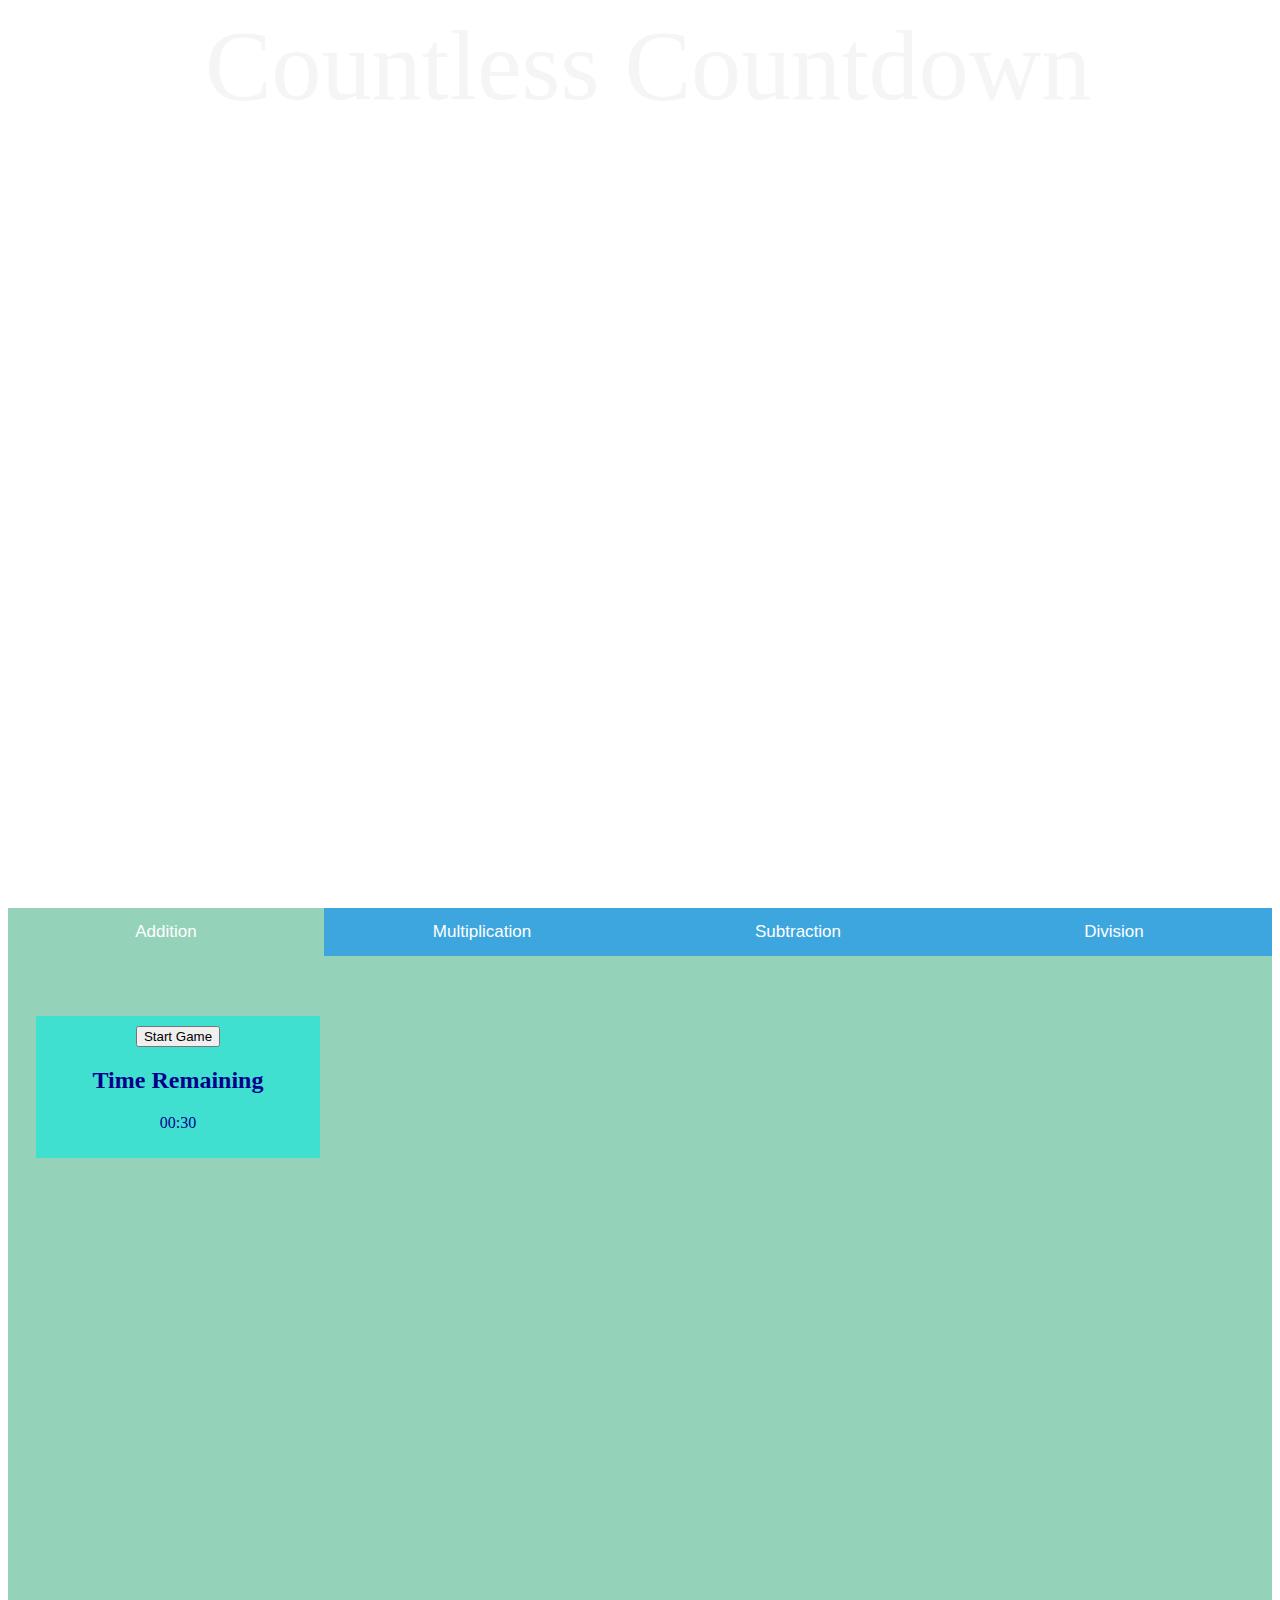
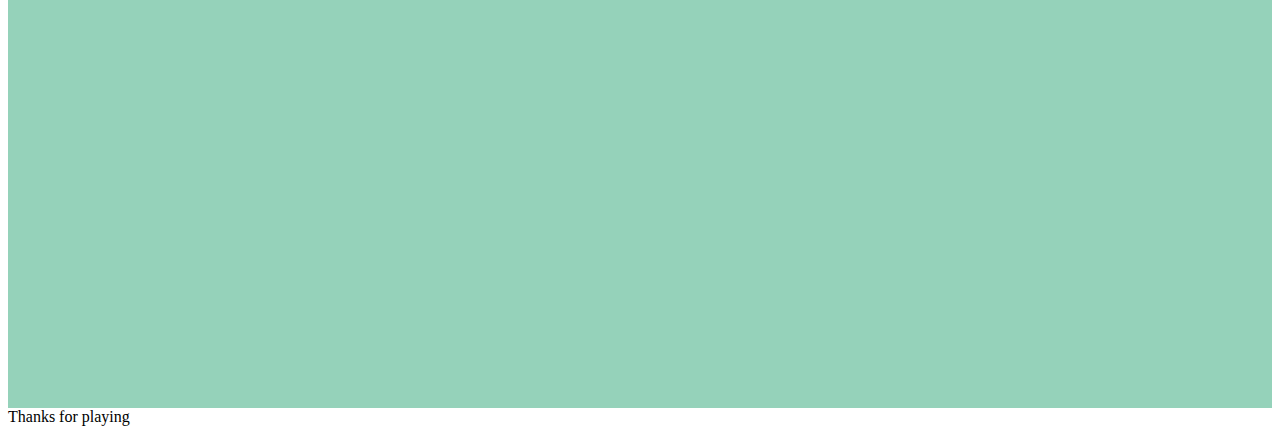
==== mathGame/index.html @ def3fd61 "created tabs and iframe" ====
<!DOCTYPE html>
<html lang="en">
<head>
    <meta charset="UTF-8">
    <meta name="viewport" content="width=device-width, initial-scale=1.0">
    <title>Math Game</title>
    <link rel="stylesheet" href="../mathGame/CSS/style.css">

</head>

<body>

<header>Countless Countdown</header>

<button class="tablink" onclick="openPage('addition', this, '#95d2ba')" id="defaultOpen">Addition</button>
<button class="tablink" onclick="openPage('multiplication', this, '#1070a4')">Multiplication</button>
<button class="tablink" onclick="openPage('subtraction', this, 'lightyellow')">Subtraction</button>
<button class="tablink" onclick="openPage('multiplication', this, 'red')">Division</button>


<div id="addition" class="tabcontent">
    <iframe src="../mathGame/Games/Addition/index.html" frameborder="0"></iframe>
</div> 

<div id="multiplication" class="tabcontent">
    <iframe src="../mathGame/Games/Multiplication/index.html" frameborder="0"></iframe>
</div>

<div id="subtraction" class="tabcontent">
    <iframe src="../mathGame/Games/Subtraction/index.html" frameborder="0"></iframe>
</div> 

<div id="division" class="tabcontent">
    <iframe src="..mathGame/Games/Division/index.html" frameborder="0"></iframe>

</div> 


 <footer>Thanks for playing</footer>


    <!-- <div><iframe width="300" height="60" src="https://vocaroo.com/embed/96e8UxeFyQN" frameborder="0"></iframe><br><a href="https://voca.ro/96e8UxeFyQN" title="CountDown Music" target="music"></a></div> -->

<script
  src="https://code.jquery.com/jquery-3.4.1.min.js"
  integrity="sha256-CSXorXvZcTkaix6Yvo6HppcZGetbYMGWSFlBw8HfCJo="
  crossorigin="anonymous"></script>
<script src="../mathGame/JS/app.js"></script>
</body>
</html>
---- mathGame/CSS/style.css ----
/* * {
    border: 1px solid gold;
}  */

  header {
    font-size: 100px;
    text-align: center;
    color: whitesmoke;
    width: 100vw;
    height: 100vh;
    /* background-image: url(https://png.pngtree.com/thumb_back/fw800/back_our/20190621/ourmid/pngtree-math-improve-class-winter-vacation-hand-drawn-chalkboard-background-image_186695.jpg);  */
    background-image: url(https://imgur.com/Nye2JOb.png);
    background-repeat: no-repeat;
    background-size: cover;
    background-position: center;
  }
  
  
  /* RESPONSIVE DESIGN */
  
  @media only screen and (min-device-width: 414px) and (max-device-width: 896px) {
  }
  

  /* Style tab links */
.tablink {
    background-color: #3da6df;
    color: white;
    float: left;
    border: none;
    outline: none;
    cursor: pointer;
    padding: 14px 16px;
    font-size: 17px;
    width: 25%;
    z-index: 15;
  }
  .tablink:hover {
    background-color: #3da6df;
  }
  .tabcontent {
    color: white;
    display: none;
    padding: 100px 20px;
    height: 100vh;
    z-index: 15;
  }
  #addition {
    background-color: #95d2ba;
  }
  #multiplication {
    background-color: #1070a4;
  }

  #subtraction {
    background-color: lightyellow
  }

  #division {
    background-image: red;
  }
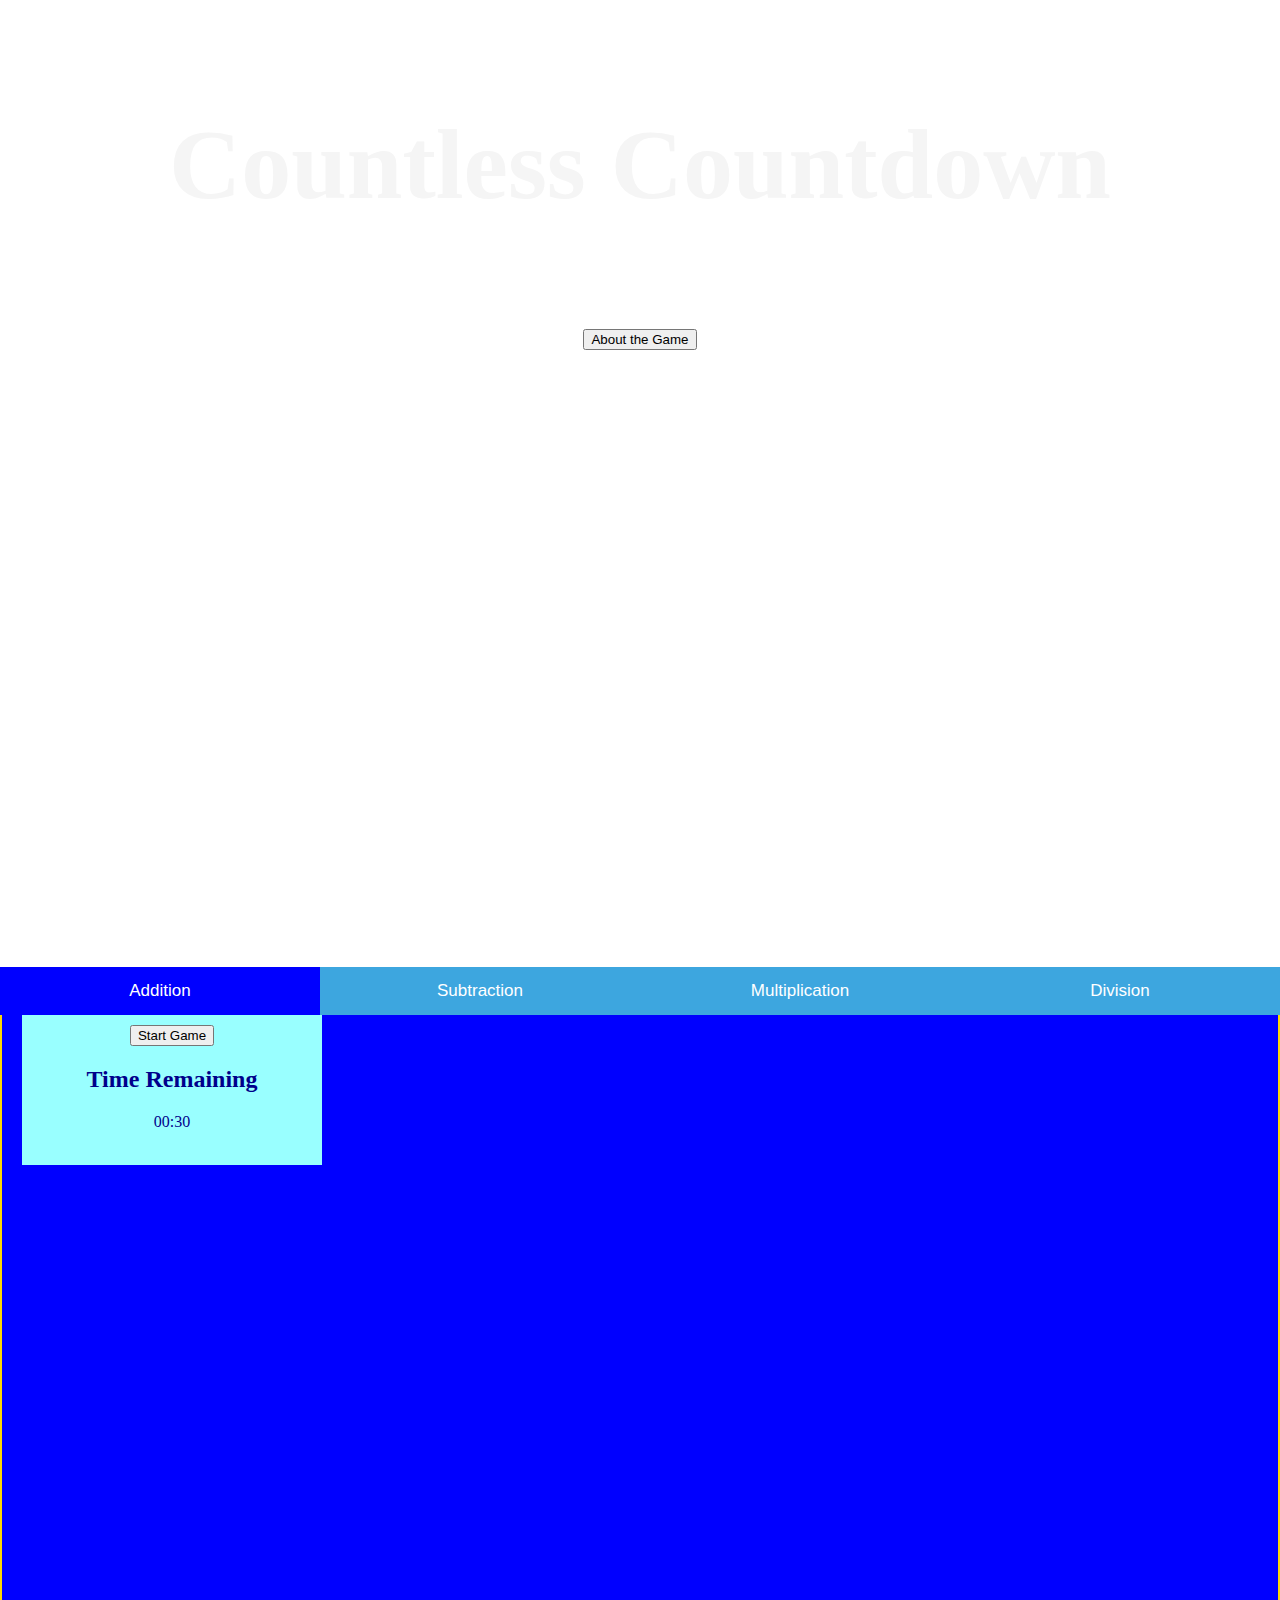
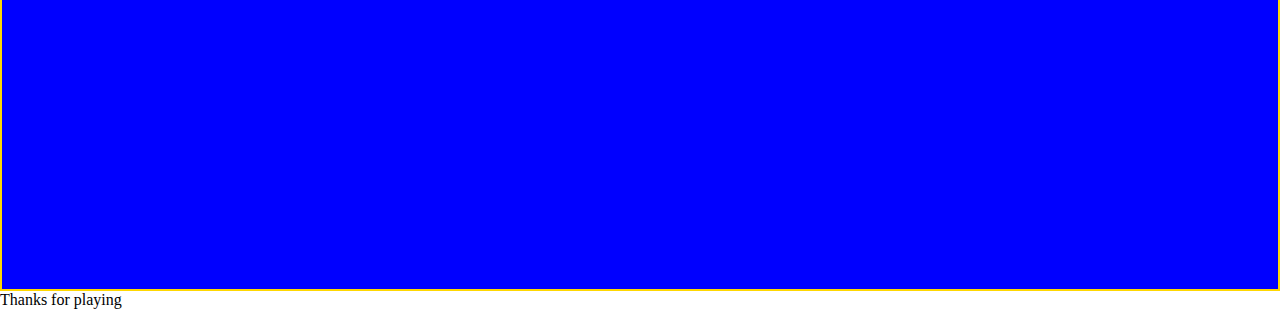
==== commit 02cc9914: "created tabs, iframe, updated CSS, added stop time" ====
--- a/mathGame/index.html
+++ b/mathGame/index.html
@@ -10,33 +10,55 @@
 
 <body>
 
-<header>Countless Countdown</header>
+<header>
+    <h1>Countless Countdown</h1>
 
-<button class="tablink" onclick="openPage('addition', this, '#95d2ba')" id="defaultOpen">Addition</button>
-<button class="tablink" onclick="openPage('multiplication', this, '#1070a4')">Multiplication</button>
-<button class="tablink" onclick="openPage('subtraction', this, 'lightyellow')">Subtraction</button>
-<button class="tablink" onclick="openPage('multiplication', this, 'red')">Division</button>
+    <button class="modal-button" id="openModal">About the Game</button>
+    <div id="modal">
+        <div id="modal-textbox">
+            <h1>Learn How to Play</h1>
+            <p>The purpose of this game is to learn how add. However, we want to make it a little more challenging. When you
+                are ready, press the "Start Game" button. The timer will begin counting downwards from 30 seconds. You start
+                with a score of zero. Each equation you guess correctly earns you a point. Each question you respond
+                incorrectly subtracts a point. You may enter your response in the "Your Answer" field and press enter to
+                move onto the next question. The goal is to get to 20 points. The game will stop once you hit 20 points or
+                if the time runs out</p>
+            <p>Good luck and have "sum" fun!</p>
+            <div id="modal-footer">
+                <button class="modal-buttons" id="close" href="#">Close</button>
+            </div>
+        </div>
+    
+    </div>
+
+</header>
 
 
-<div id="addition" class="tabcontent">
+<button class="tabs" onclick="openPage('addition', this, 'blue')" id="defaultOpen">Addition</button>
+<button class="tabs" onclick="openPage('subtraction', this, 'yellow')">Subtraction</button>
+<button class="tabs" onclick="openPage('multiplication', this, 'purple')">Multiplication</button>
+<button class="tabs" onclick="openPage('division', this, 'red')">Division</button>
+
+
+<div id="addition" class="content">
     <iframe src="../mathGame/Games/Addition/index.html" frameborder="0"></iframe>
 </div> 
 
-<div id="multiplication" class="tabcontent">
+<div id="subtraction" class="content">
+    <iframe src="../mathGame/Games/Subtraction/index.html" frameborder="0"></iframe>
+</div> 
+
+<div id="multiplication" class="content">
     <iframe src="../mathGame/Games/Multiplication/index.html" frameborder="0"></iframe>
 </div>
 
-<div id="subtraction" class="tabcontent">
-    <iframe src="../mathGame/Games/Subtraction/index.html" frameborder="0"></iframe>
-</div> 
-
-<div id="division" class="tabcontent">
+<div id="division" class="content">
     <iframe src="..mathGame/Games/Division/index.html" frameborder="0"></iframe>
 
 </div> 
 
 
- <footer>Thanks for playing</footer>
+<footer>Thanks for playing</footer>
 
 
     <!-- <div><iframe width="300" height="60" src="https://vocaroo.com/embed/96e8UxeFyQN" frameborder="0"></iframe><br><a href="https://voca.ro/96e8UxeFyQN" title="CountDown Music" target="music"></a></div> -->
--- a/mathGame/CSS/style.css
+++ b/mathGame/CSS/style.css
@@ -2,61 +2,117 @@
     border: 1px solid gold;
 }  */
 
-  header {
-    font-size: 100px;
-    text-align: center;
-    color: whitesmoke;
-    width: 100vw;
-    height: 100vh;
-    /* background-image: url(https://png.pngtree.com/thumb_back/fw800/back_our/20190621/ourmid/pngtree-math-improve-class-winter-vacation-hand-drawn-chalkboard-background-image_186695.jpg);  */
-    background-image: url(https://imgur.com/Nye2JOb.png);
-    background-repeat: no-repeat;
-    background-size: cover;
-    background-position: center;
-  }
-  
-  
-  /* RESPONSIVE DESIGN */
-  
-  @media only screen and (min-device-width: 414px) and (max-device-width: 896px) {
-  }
-  
+body {
+  margin: 0;
+}
 
-  /* Style tab links */
-.tablink {
-    background-color: #3da6df;
-    color: white;
-    float: left;
-    border: none;
-    outline: none;
-    cursor: pointer;
-    padding: 14px 16px;
-    font-size: 17px;
-    width: 25%;
-    z-index: 15;
-  }
-  .tablink:hover {
-    background-color: #3da6df;
-  }
-  .tabcontent {
-    color: white;
-    display: none;
-    padding: 100px 20px;
-    height: 100vh;
-    z-index: 15;
-  }
-  #addition {
-    background-color: #95d2ba;
-  }
-  #multiplication {
-    background-color: #1070a4;
-  }
+/*header*/
 
-  #subtraction {
-    background-color: lightyellow
-  }
+header {
+  font-size: 17px;
+  text-align: center;
+  color: whitesmoke;
+  width: 100vw;
+  height: 100vh;
+  background-image: url(https://imgur.com/Nye2JOb.png);
+  background-repeat: no-repeat;
+  background-size: cover;
+  background-position: center;
+}
 
-  #division {
-    background-image: red;
-  }
- +header> h1 {
+  font-size: 100px;
+  padding: 40px
+}
+
+
+/* styling modal */
+
+#modal {
+  background-color: rgba(0, 0, 0, 0.4);
+  position: fixed;
+  top: 0;
+  left: 0;
+  height: 100%;
+  width: 100%;
+  z-index: 1;
+  overflow: auto;
+  display: none;
+}
+
+#modal-textbox {
+  background-color: rgb(210, 228, 240);
+  height: 300px;
+  width: 550px;
+  border-radius: 2px;
+  margin: 100px auto;
+  box-shadow: 0 2px 2px rgba(0, 0, 0, 0.2);
+  padding: 2%;
+  line-height: 120%;
+  font: Arial;
+  text-align: center;
+}
+
+#modal-footer {
+  text-align: right;
+}
+
+h1 {
+  padding-bottom: 15px;
+}
+
+.modal-buttons {
+  padding: 14px 10px;
+  background-color: rgb(173, 203, 281);
+  border: none;
+  outline: none;
+  border-radius: 3px;
+  color: white;
+  font-family: "Arial";
+  cursor: pointer;
+  font-size: 10px;
+  position: fixed;
+}
+
+
+/* Style tab links */
+.tabs {
+  background-color: #3da6df;
+  color: white;
+  float: left;
+  border: none;
+  outline: none;
+  cursor: pointer;
+  padding: 14px 16px;
+  font-size: 17px;
+  width: 25%;
+  z-index: 15;
+}
+.tabs:hover {
+  background-color: #3da6df;
+}
+.content {
+  border: 2px solid gold;
+  color: white;
+  display: none;
+  padding: 10px 20px;
+  height: 100vh;
+  z-index: 15;
+}
+#addition {
+  background-color: blue;
+  height: 100vh;
+  /* margin:auto */
+}
+#multiplication {
+  background-color: purple;
+}
+
+#subtraction {
+  background-color: yellow;
+}
+
+#division {
+  background-image: red;
+}
+
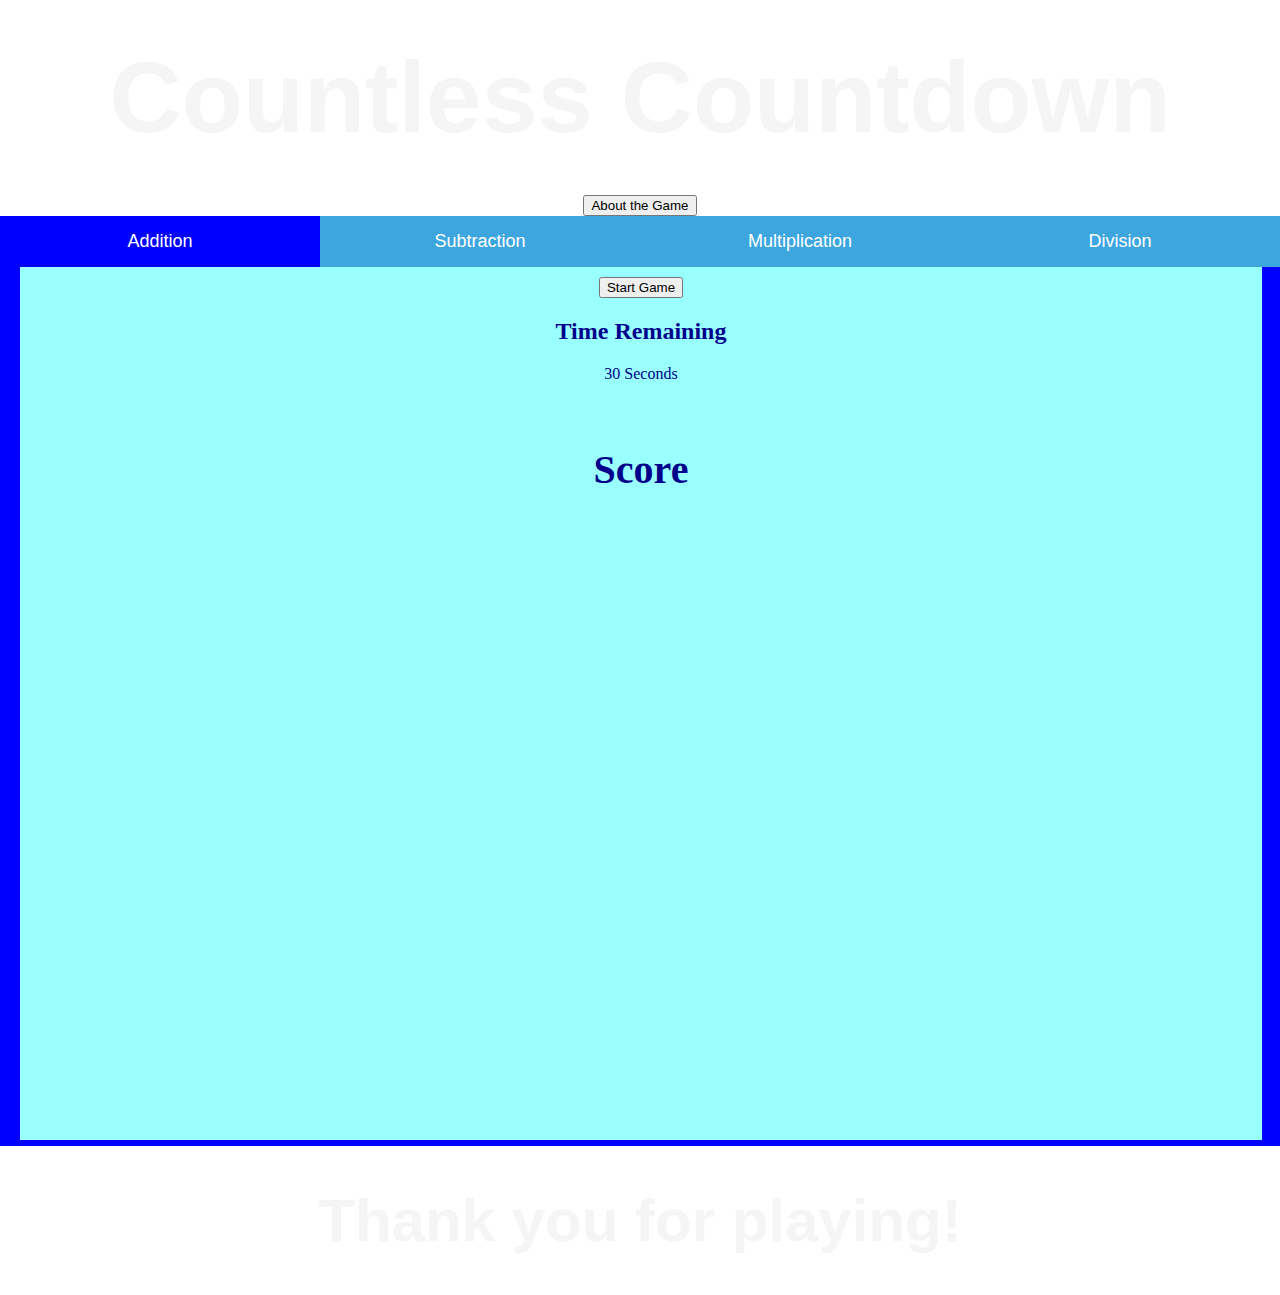
==== commit 81eedb59: "organized main page html" ====
--- a/mathGame/index.html
+++ b/mathGame/index.html
@@ -1,5 +1,6 @@
 <!DOCTYPE html>
 <html lang="en">
+
 <head>
     <meta charset="UTF-8">
     <meta name="viewport" content="width=device-width, initial-scale=1.0">
@@ -10,63 +11,59 @@
 
 <body>
 
-<header>
-    <h1>Countless Countdown</h1>
+    <div class="wrapper">
+        <header>
+            <h1>Countless Countdown</h1>
 
-    <button class="modal-button" id="openModal">About the Game</button>
-    <div id="modal">
-        <div id="modal-textbox">
-            <h1>Learn How to Play</h1>
-            <p>The purpose of this game is to learn how add. However, we want to make it a little more challenging. When you
-                are ready, press the "Start Game" button. The timer will begin counting downwards from 30 seconds. You start
-                with a score of zero. Each equation you guess correctly earns you a point. Each question you respond
-                incorrectly subtracts a point. You may enter your response in the "Your Answer" field and press enter to
-                move onto the next question. The goal is to get to 20 points. The game will stop once you hit 20 points or
-                if the time runs out</p>
-            <p>Good luck and have "sum" fun!</p>
-            <div id="modal-footer">
-                <button class="modal-buttons" id="close" href="#">Close</button>
+            <button class="modal-button" id="openModal">About the Game</button>
+            <div id="modal">
+                <div id="modal-textbox">
+                    <h1>Learn How to Play</h1>
+                    <p>The purpose of this game is to learn how add, subtract, multiply, and divide. However, we want to make it a little more challenging. When you are ready, press the "Start Game" button. The timer will begin counting downwards. The amount of time for each game increases with the difficulty of each order of operation. You start with a score of zero. Each equation you guess correctly earns you a point. Each question you respond incorrectly subtracts a point. You may enter your response in the "Your Answer" field and press enter to move onto the next question. The goal is to get to 20 points. The game will stop once you hit 20 points (You Win!) or if the time runs out (Try again!)</p>
+                    <p>Good luck and have "sum" fun!</p>
+                    <div id="modal-footer">
+                        <button class="modal-buttons" id="close" href="#">Close</button>
+                    </div>
+                </div>
+
             </div>
+
+        </header>
+
+
+        <button class="tabs" onclick="openPage('addition', this, 'blue')" id="defaultOpen">Addition</button>
+        <button class="tabs" onclick="openPage('subtraction', this, 'yellow')">Subtraction</button>
+        <button class="tabs" onclick="openPage('multiplication', this, 'purple')">Multiplication</button>
+        <button class="tabs" onclick="openPage('division', this, 'red')">Division</button>
+
+
+        <div id="addition" class="content">
+            <iframe src="../mathGame/Games/Addition/index.html" frameborder="0"></iframe>
         </div>
-    
+
+        <div id="subtraction" class="content">
+            <iframe src="../mathGame/Games/Subtraction/index.html" frameborder="0"></iframe>
+        </div>
+
+        <div id="multiplication" class="content">
+            <iframe src="../mathGame/Games/Multiplication/index.html" frameborder="0"></iframe>
+        </div>
+
+        <div id="division" class="content">
+            <iframe src="../mathGame/Games/Division/index.html" frameborder="0"></iframe>
+        </div>
+
+
+        <footer>Thank you for playing!</footer>
+
     </div>
 
-</header>
+    <!-- tried adding music but did not work -->
 
+    <!-- <div><iframe width="300" height="60" src="https://vocaroo.com/embed/96e8UxeFyQN" frameborder="0"></iframe><br><a href="https://voca.ro/96e8UxeFyQN" title="CountDown Music" target="music"></a></div> --> 
 
-<button class="tabs" onclick="openPage('addition', this, 'blue')" id="defaultOpen">Addition</button>
-<button class="tabs" onclick="openPage('subtraction', this, 'yellow')">Subtraction</button>
-<button class="tabs" onclick="openPage('multiplication', this, 'purple')">Multiplication</button>
-<button class="tabs" onclick="openPage('division', this, 'red')">Division</button>
+    <script src="https://code.jquery.com/jquery-3.4.1.min.js" integrity="sha256-CSXorXvZcTkaix6Yvo6HppcZGetbYMGWSFlBw8HfCJo=" crossorigin="anonymous"></script>
+    <script src="../mathGame/JS/app.js"></script>
+</body>
 
-
-<div id="addition" class="content">
-    <iframe src="../mathGame/Games/Addition/index.html" frameborder="0"></iframe>
-</div> 
-
-<div id="subtraction" class="content">
-    <iframe src="../mathGame/Games/Subtraction/index.html" frameborder="0"></iframe>
-</div> 
-
-<div id="multiplication" class="content">
-    <iframe src="../mathGame/Games/Multiplication/index.html" frameborder="0"></iframe>
-</div>
-
-<div id="division" class="content">
-    <iframe src="..mathGame/Games/Division/index.html" frameborder="0"></iframe>
-
-</div> 
-
-
-<footer>Thanks for playing</footer>
-
-
-    <!-- <div><iframe width="300" height="60" src="https://vocaroo.com/embed/96e8UxeFyQN" frameborder="0"></iframe><br><a href="https://voca.ro/96e8UxeFyQN" title="CountDown Music" target="music"></a></div> -->
-
-<script
-  src="https://code.jquery.com/jquery-3.4.1.min.js"
-  integrity="sha256-CSXorXvZcTkaix6Yvo6HppcZGetbYMGWSFlBw8HfCJo="
-  crossorigin="anonymous"></script>
-<script src="../mathGame/JS/app.js"></script>
-</body>
 </html>--- a/mathGame/CSS/style.css
+++ b/mathGame/CSS/style.css
@@ -1,19 +1,24 @@
-/* * {
-    border: 1px solid gold;
-}  */
+* {
+  margin: auto;
 
+}
 body {
   margin: 0;
+}
+
+.wrapper {
+  margin: auto;
 }
 
 /*header*/
 
 header {
   font-size: 17px;
+  font-family: Arial, Helvetica, sans-serif;
   text-align: center;
   color: whitesmoke;
-  width: 100vw;
-  height: 100vh;
+  /* width: 100vw;
+  height: 100vh; */
   background-image: url(https://imgur.com/Nye2JOb.png);
   background-repeat: no-repeat;
   background-size: cover;
@@ -83,8 +88,8 @@
   border: none;
   outline: none;
   cursor: pointer;
-  padding: 14px 16px;
-  font-size: 17px;
+  padding: 15px 15px;
+  font-size: 18px;
   width: 25%;
   z-index: 15;
 }
@@ -92,10 +97,10 @@
   background-color: #3da6df;
 }
 .content {
-  border: 2px solid gold;
+  /* border: 2px solid gold; */
   color: white;
   display: none;
-  padding: 10px 20px;
+  padding: 15px 20px;
   height: 100vh;
   z-index: 15;
 }
@@ -105,7 +110,7 @@
   /* margin:auto */
 }
 #multiplication {
-  background-color: purple;
+  background-color: rgb(190, 81, 190);
 }
 
 #subtraction {
@@ -116,3 +121,20 @@
   background-image: red;
 }
 
+iframe {
+  width: 97vw;
+  height: 97vh
+}
+
+footer {
+  background-image: url(https://imgur.com/Nye2JOb.png);
+  background-repeat: no-repeat;
+  background-size: cover;
+  background-position: bottom;
+  text-align: center;
+  padding: 40px;
+  font-size: 60px;
+  color: whitesmoke;
+  font-family: Arial, Helvetica, sans-serif;
+  font-weight: bold;
+}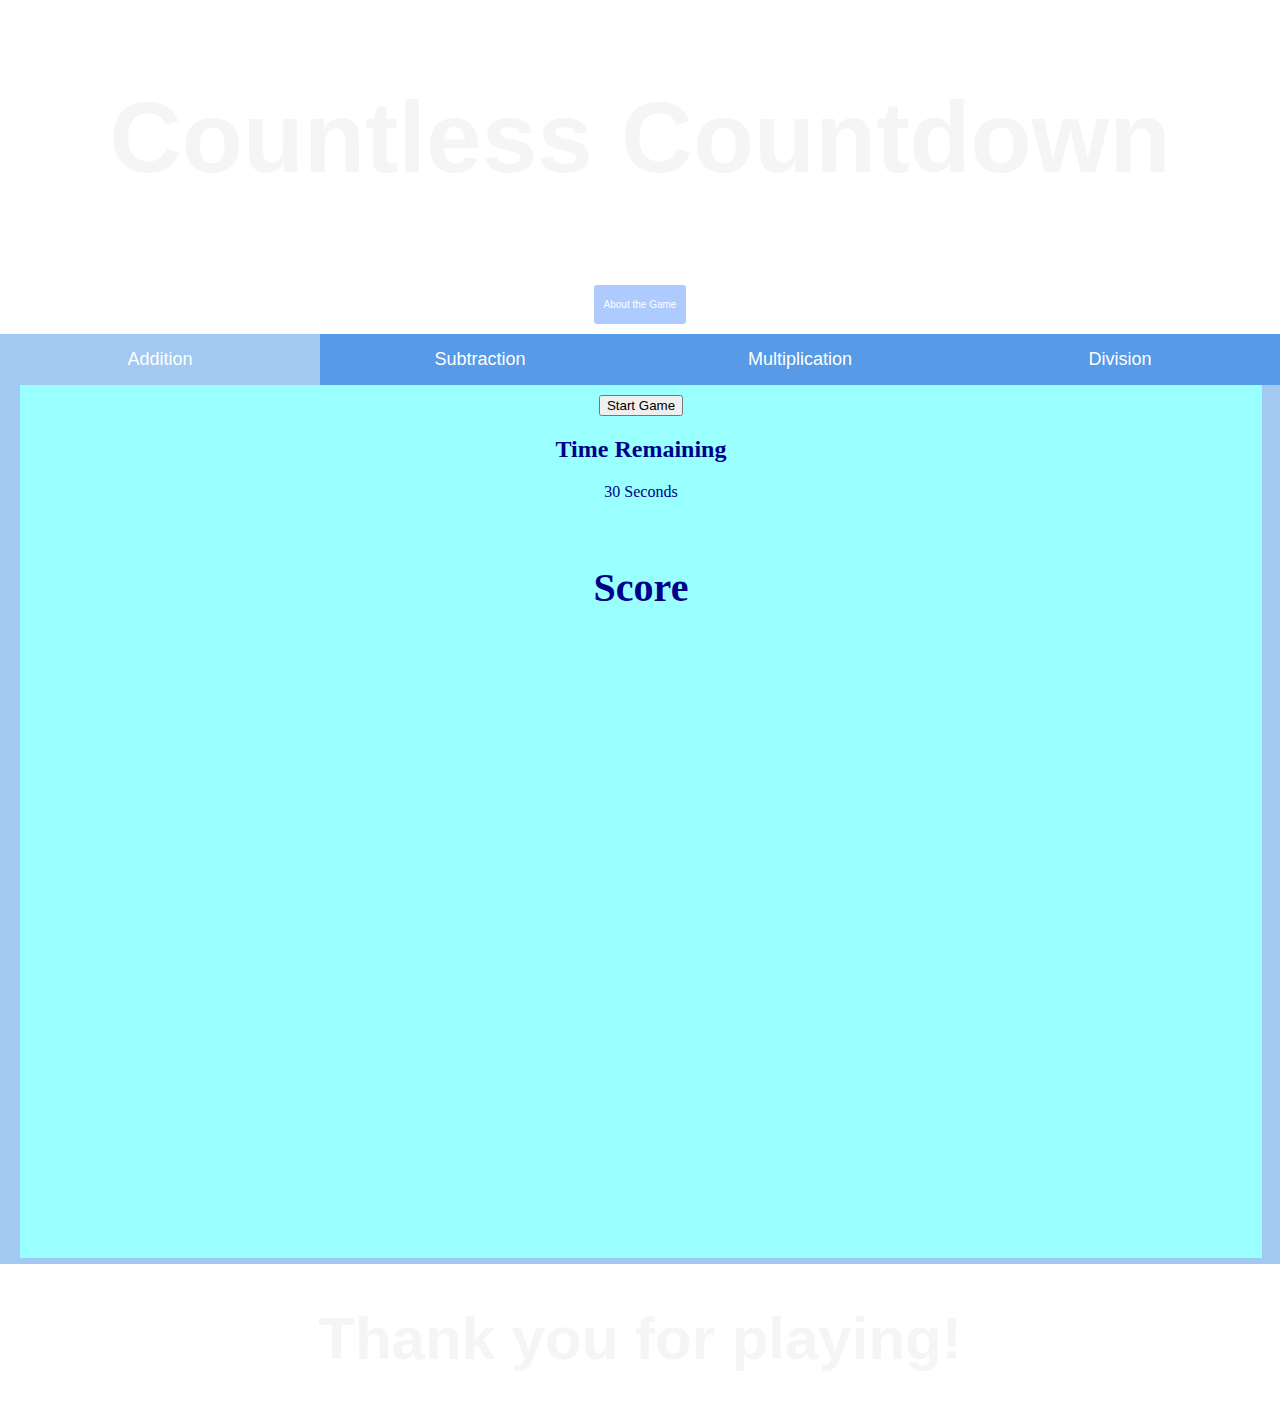
==== commit 5fc58ad1: "completed main page" ====
--- a/mathGame/index.html
+++ b/mathGame/index.html
@@ -31,10 +31,10 @@
         </header>
 
 
-        <button class="tabs" onclick="openPage('addition', this, 'blue')" id="defaultOpen">Addition</button>
-        <button class="tabs" onclick="openPage('subtraction', this, 'yellow')">Subtraction</button>
-        <button class="tabs" onclick="openPage('multiplication', this, 'purple')">Multiplication</button>
-        <button class="tabs" onclick="openPage('division', this, 'red')">Division</button>
+        <button class="tabs" onclick="openPage('addition', this, 'rgb(161, 201, 241)')" id="defaultOpen">Addition</button>
+        <button class="tabs" onclick="openPage('subtraction', this, 'rgb(254, 107, 100)')">Subtraction</button>
+        <button class="tabs" onclick="openPage('multiplication', this, 'rgb(253, 253, 152)')">Multiplication</button>
+        <button class="tabs" onclick="openPage('division', this, 'rgb(255, 185, 179)')">Division</button>
 
 
         <div id="addition" class="content">
--- a/mathGame/CSS/style.css
+++ b/mathGame/CSS/style.css
@@ -27,9 +27,8 @@
 
 header> h1 {
   font-size: 100px;
-  padding: 40px
+  padding: 80px
 }
-
 
 /* styling modal */
 
@@ -46,43 +45,46 @@
 }
 
 #modal-textbox {
-  background-color: rgb(210, 228, 240);
+  background-color: rgb(200, 223, 238);
   height: 300px;
   width: 550px;
   border-radius: 2px;
   margin: 100px auto;
   box-shadow: 0 2px 2px rgba(0, 0, 0, 0.2);
   padding: 2%;
-  line-height: 120%;
-  font: Arial;
+  line-height: 130%;
+  font-family: Arial, Helvetica, sans-serif;
+  text-align: center;
+  color: whitesmoke;
+}
+
+#modal-footer {
   text-align: center;
 }
 
-#modal-footer {
-  text-align: right;
+#modal-textbox > h1 {
+  padding-bottom: 15px;
+  font-family: Arial, Helvetica, sans-serif;
 }
 
-h1 {
-  padding-bottom: 15px;
-}
-
-.modal-buttons {
+header >.modal-button {
   padding: 14px 10px;
   background-color: rgb(173, 203, 281);
   border: none;
   outline: none;
   border-radius: 3px;
   color: white;
-  font-family: "Arial";
+  font-family: Arial, Helvetica, sans-serif;
   cursor: pointer;
   font-size: 10px;
-  position: fixed;
+  background-position: left;
+  margin: 10px;
 }
 
 
 /* Style tab links */
 .tabs {
-  background-color: #3da6df;
+  background-color: #579ae7;
   color: white;
   float: left;
   border: none;
@@ -90,11 +92,12 @@
   cursor: pointer;
   padding: 15px 15px;
   font-size: 18px;
+  font-family:Arial, Helvetica, sans-serif;
   width: 25%;
   z-index: 15;
 }
 .tabs:hover {
-  background-color: #3da6df;
+  background-color: #0d95df;
 }
 .content {
   /* border: 2px solid gold; */
@@ -105,25 +108,24 @@
   z-index: 15;
 }
 #addition {
-  background-color: blue;
-  height: 100vh;
-  /* margin:auto */
-}
-#multiplication {
-  background-color: rgb(190, 81, 190);
+  background-color: rgb(161, 201, 241);
 }
 
 #subtraction {
-  background-color: yellow;
+  background-color: rgb(254, 107, 100);
+}
+
+#multiplication {
+  background-color: rgb(253, 253, 152);
 }
 
 #division {
-  background-image: red;
+  background-color:rgb(255, 185, 179);
 }
 
 iframe {
   width: 97vw;
-  height: 97vh
+  height: 97vh;
 }
 
 footer {
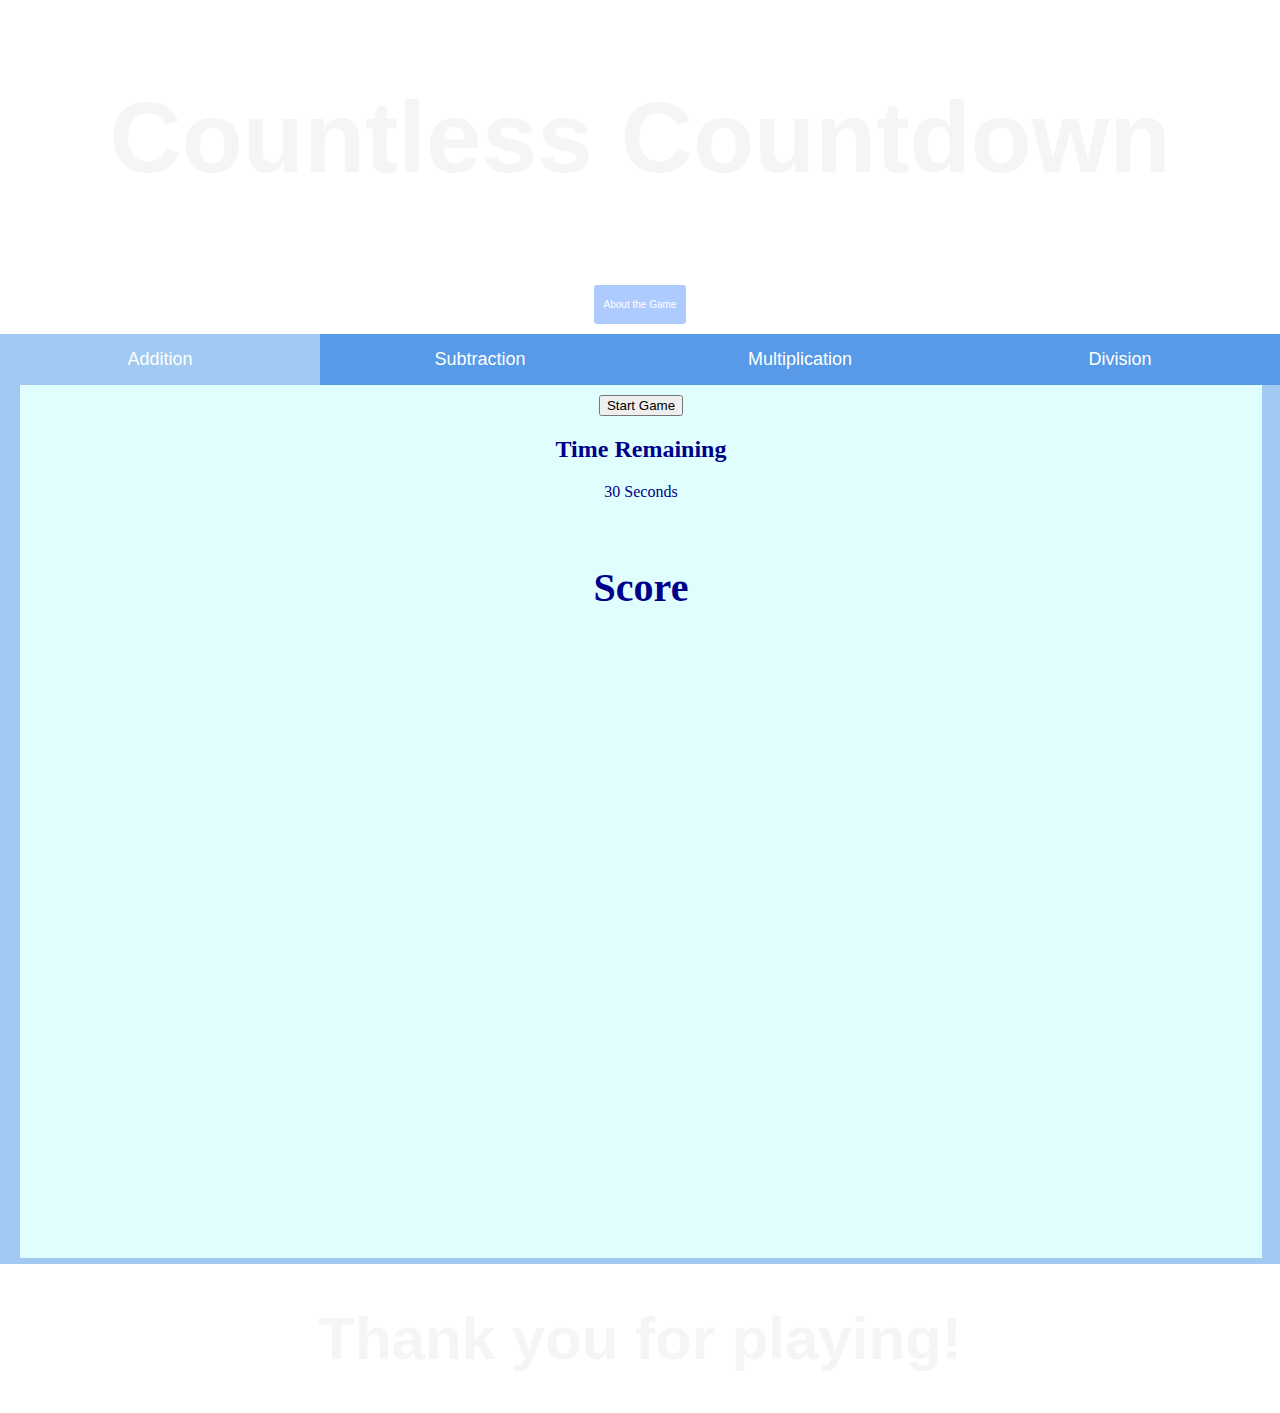
==== commit e1d4cd07: "organized mini games" ====
--- a/mathGame/index.html
+++ b/mathGame/index.html
@@ -33,7 +33,7 @@
 
         <button class="tabs" onclick="openPage('addition', this, 'rgb(161, 201, 241)')" id="defaultOpen">Addition</button>
         <button class="tabs" onclick="openPage('subtraction', this, 'rgb(254, 107, 100)')">Subtraction</button>
-        <button class="tabs" onclick="openPage('multiplication', this, 'rgb(253, 253, 152)')">Multiplication</button>
+        <button class="tabs" onclick="openPage('multiplication', this, 'rgb(255, 244, 156)')">Multiplication</button>
         <button class="tabs" onclick="openPage('division', this, 'rgb(255, 185, 179)')">Division</button>
 
 
--- a/mathGame/CSS/style.css
+++ b/mathGame/CSS/style.css
@@ -116,7 +116,7 @@
 }
 
 #multiplication {
-  background-color: rgb(253, 253, 152);
+  background-color: rgb(255, 244, 156);
 }
 
 #division {
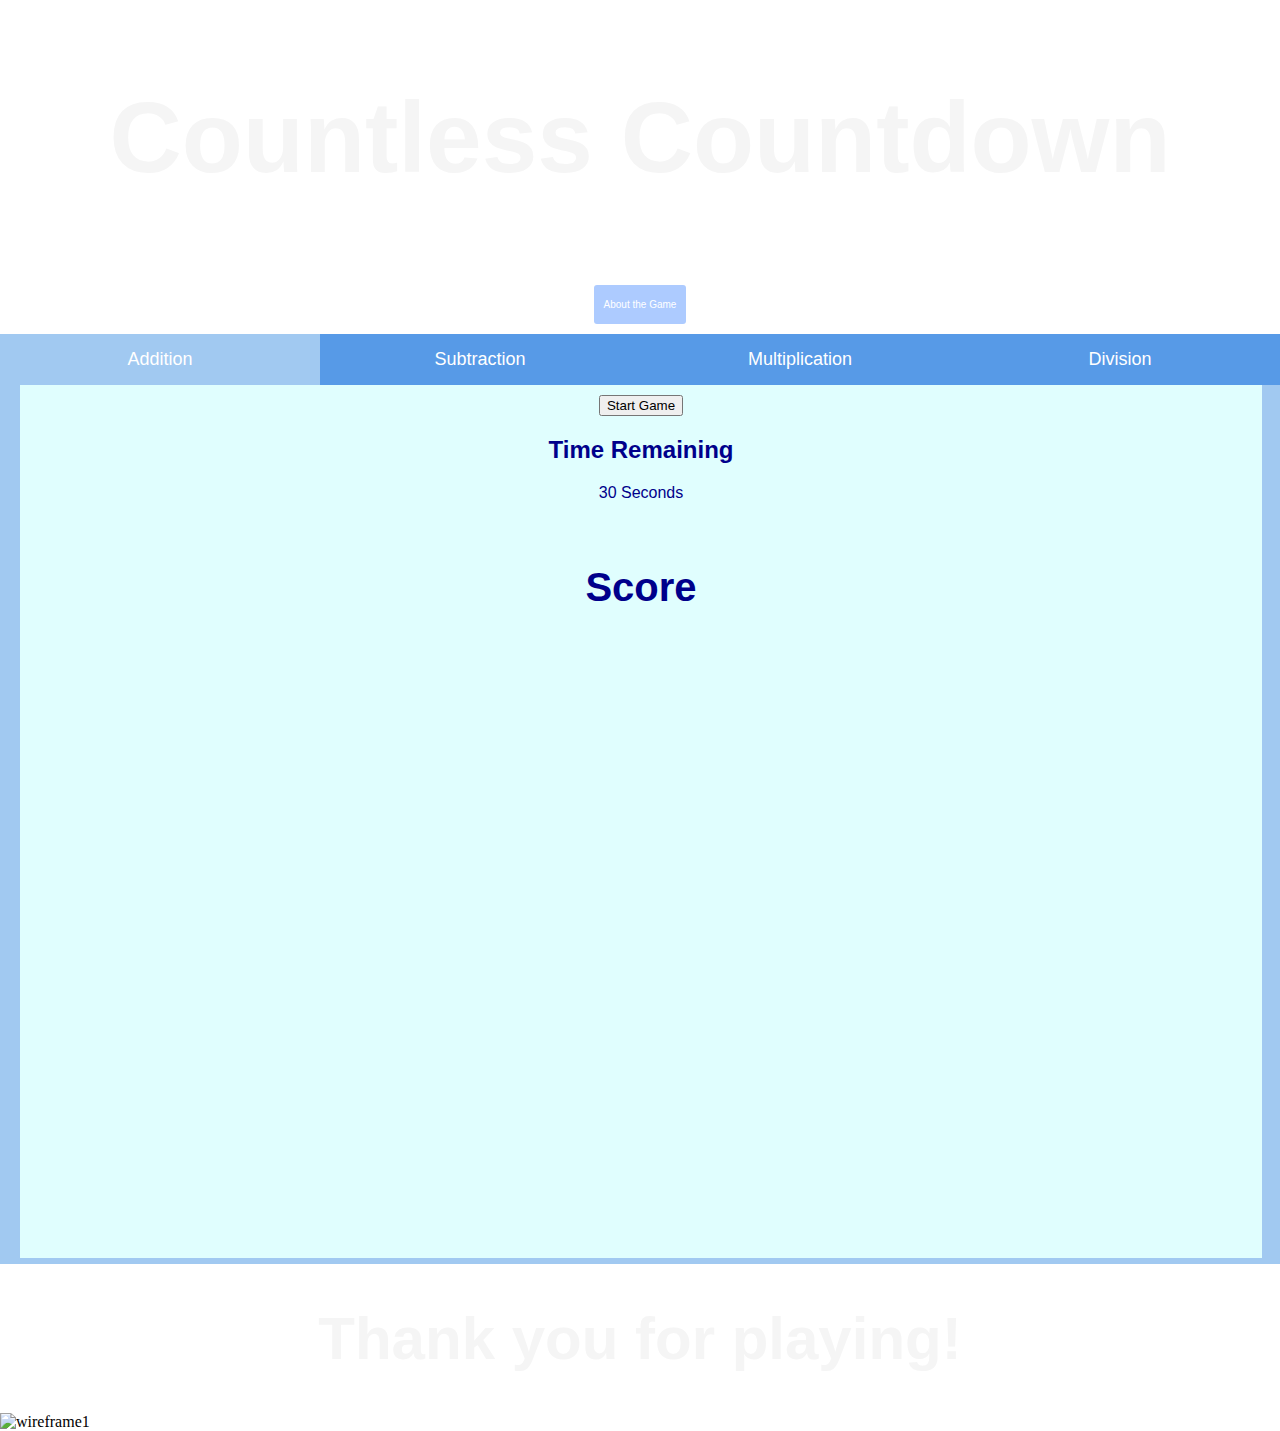
==== commit 4b22b508: "tried resizing image" ====
--- a/mathGame/index.html
+++ b/mathGame/index.html
@@ -66,4 +66,8 @@
     <script src="../mathGame/JS/app.js"></script>
 </body>
 
-</html>+</html>
+
+
+
+<img src="wireframe.png" alt="wireframe1" width="50px" height="50px">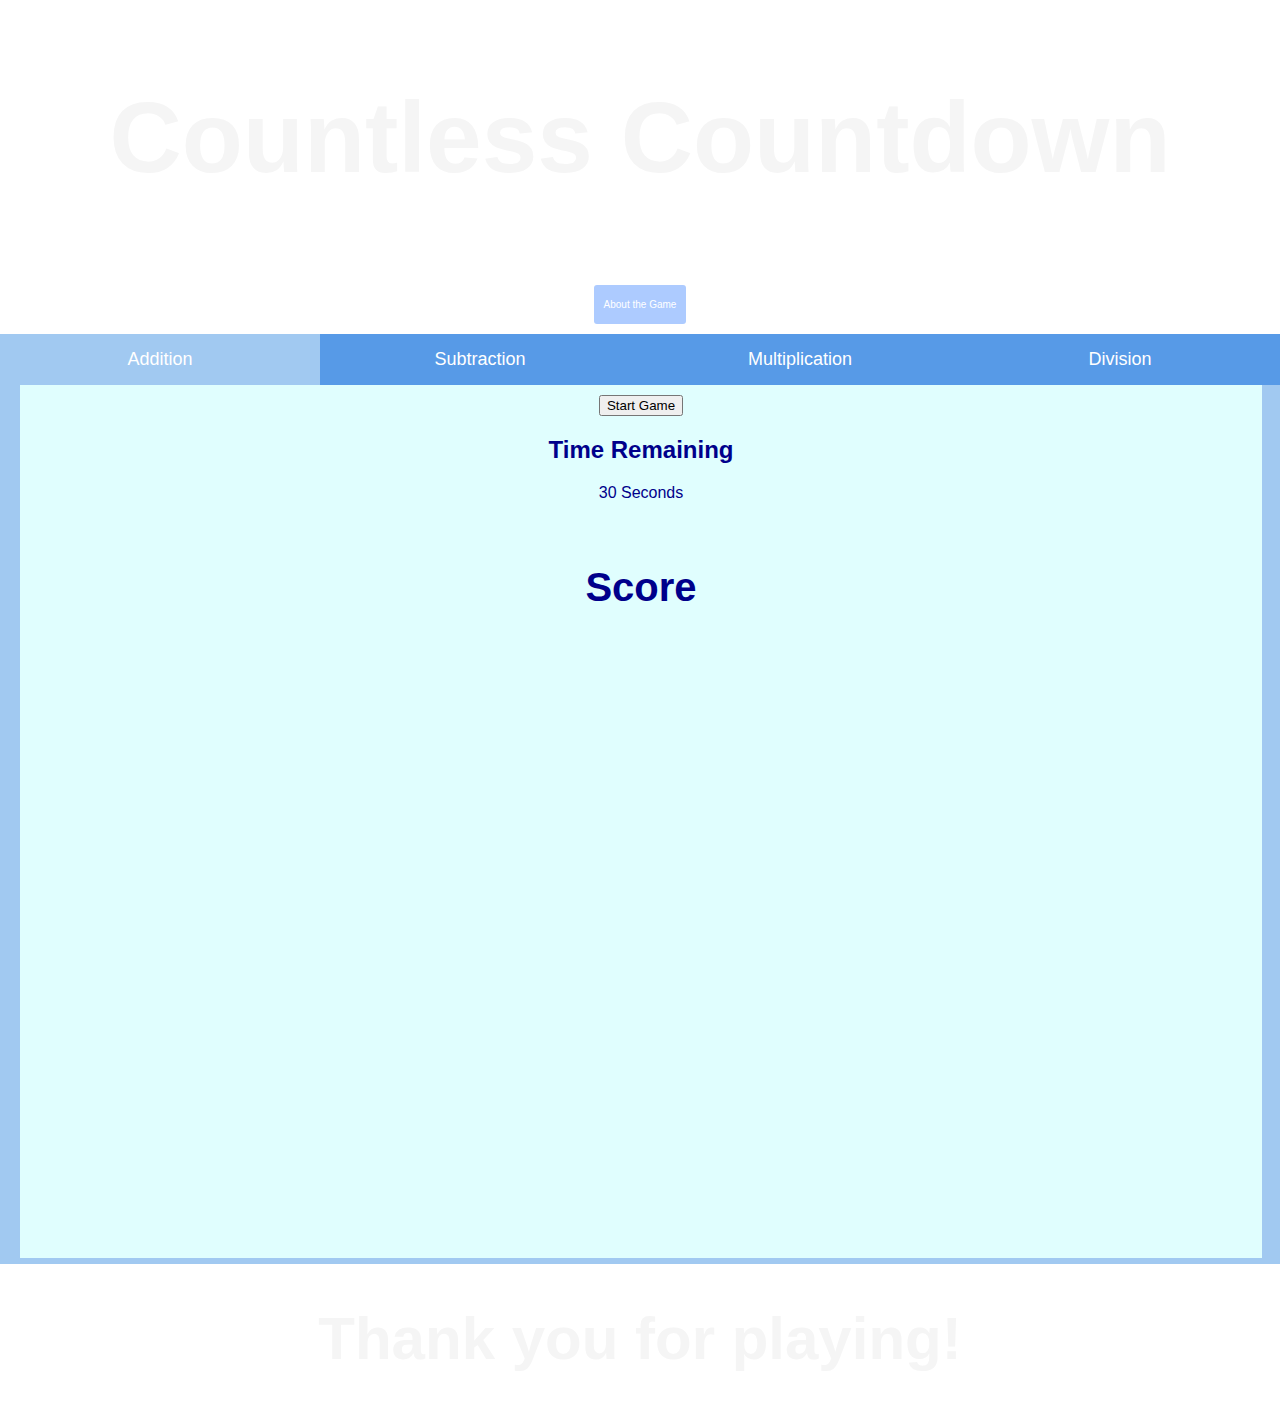
==== commit c6663026: "resized more images" ====
--- a/mathGame/index.html
+++ b/mathGame/index.html
@@ -70,4 +70,3 @@
 
 
 
-<img src="wireframe.png" alt="wireframe1" width="50px" height="50px">